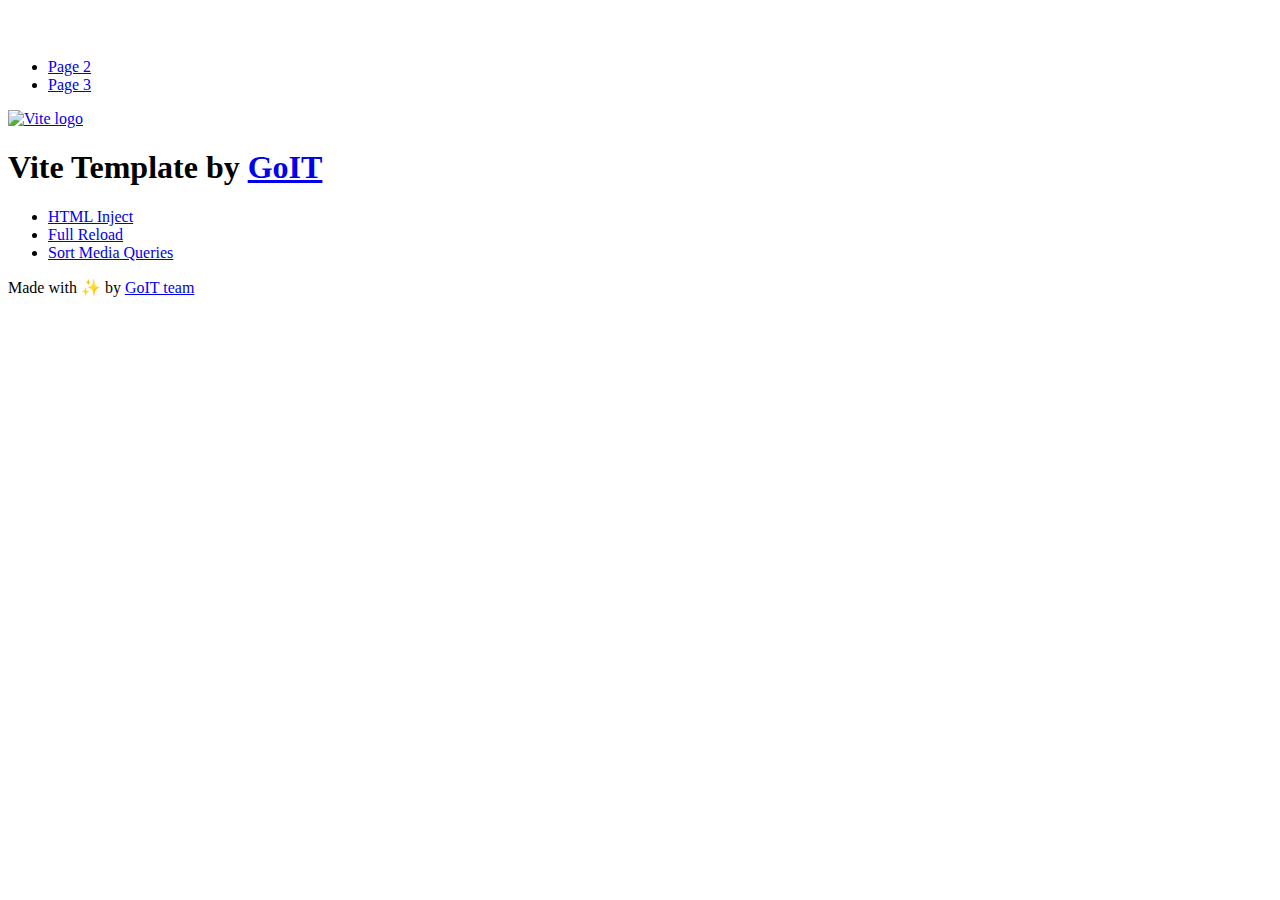
==== index.html @ 8e1f7d97 "Deploying to gh-pages from @ Marina-Slyepinina/goit-js-hw-11@12dbbeeee0000d45db00694f41042b5dda42b16" ====
<!DOCTYPE html>
<html lang="en">
  <head>
    <meta charset="UTF-8" />
    <link rel="icon" type="image/svg+xml" href="/goit-js-hw-11/favicon.svg" />
    <meta name="viewport" content="width=device-width, initial-scale=1.0" />
    <title>Vanilla App Template</title>
    <script type="module" crossorigin src="/goit-js-hw-11/index.js"></script>
    <link rel="stylesheet" crossorigin href="/goit-js-hw-11/assets/styles-DvPDDfy5.css">
  </head>
  <body>
    <header class="header">
  <div class="container">
    <nav class="nav">
      <a class="nav-logo" href="./index.html" aria-label="Site logo">
        <svg class="nav-logo-icon" width="100" height="30">
          <use href="/goit-js-hw-11/assets/sprite-E8vg0sBb.svg#logo"></use>
        </svg>
      </a>
      <ul class="nav-list">
        <li class="nav-item">
          <a class="nav-link {=$highlight-act}" href="./page-2.html">Page 2</a>
        </li>
        <li class="nav-item">
          <a class="nav-link {=$highlight-curr}" href="./page-3.html">Page 3</a>
        </li>
      </ul>
    </nav>
  </div>
</header>


    <main>
      <!-- Loads the specified .html file -->
      <section class="vite-promo">
  <div class="container">
    <div class="vite-promo-thumb">
      <a
        class="vite-promo-link"
        href="https://vitejs.dev/"
        target="_blank"
        rel="noopener noreferrer"
        aria-label="Link to Vite official website"
        title="Vite.js  build tool"
      >
        <!-- Path to images as from index.html file -->
        <img
          class="pic"
          src="/goit-js-hw-11/assets/vite-logo-9o_aqrTe.png"
          alt="Vite logo"
          width="640"
          height="640"
        />
      </a>
    </div>
    <h1 class="main-title">
      <span class="main-title-gradient">Vite</span>
      Template by
      <a
        class="main-title-link"
        href="https://github.com/goitacademy/vanilla-app-template"
        target="_blank"
        rel="noopener noreferrer"
      >
        GoIT
      </a>
    </h1>
  </div>
</section>

      <article class="badges">
  <div class="container">
    <ul class="badges-list">
      <li class="badges-item">
        <a
          class="badges-link"
          href="https://www.npmjs.com/package/vite-plugin-html-inject"
          target="_blank"
          rel="noopener noreferrer"
        >
          HTML Inject
        </a>
      </li>
      <li class="badges-item">
        <a
          class="badges-link"
          href="https://www.npmjs.com/package/vite-plugin-full-reload"
          target="_blank"
          rel="noopener noreferrer"
        >
          Full Reload
        </a>
      </li>
      <li class="badges-item">
        <a
          class="badges-link"
          href="https://www.npmjs.com/package/postcss-sort-media-queries"
          target="_blank"
          rel="noopener noreferrer"
        >
          Sort Media Queries
        </a>
      </li>
    </ul>
  </div>
</article>

    </main>

    <footer class="footer">
  <div class="container">
    <p class="footer-desc">
      Made with ✨ by
      <a
        class="footer-link"
        href="https://goit.global/ua/"
        target="_blank"
        rel="noopener noreferrer"
      >
        GoIT team
      </a>
    </p>
  </div>
</footer>


  </body>
</html>
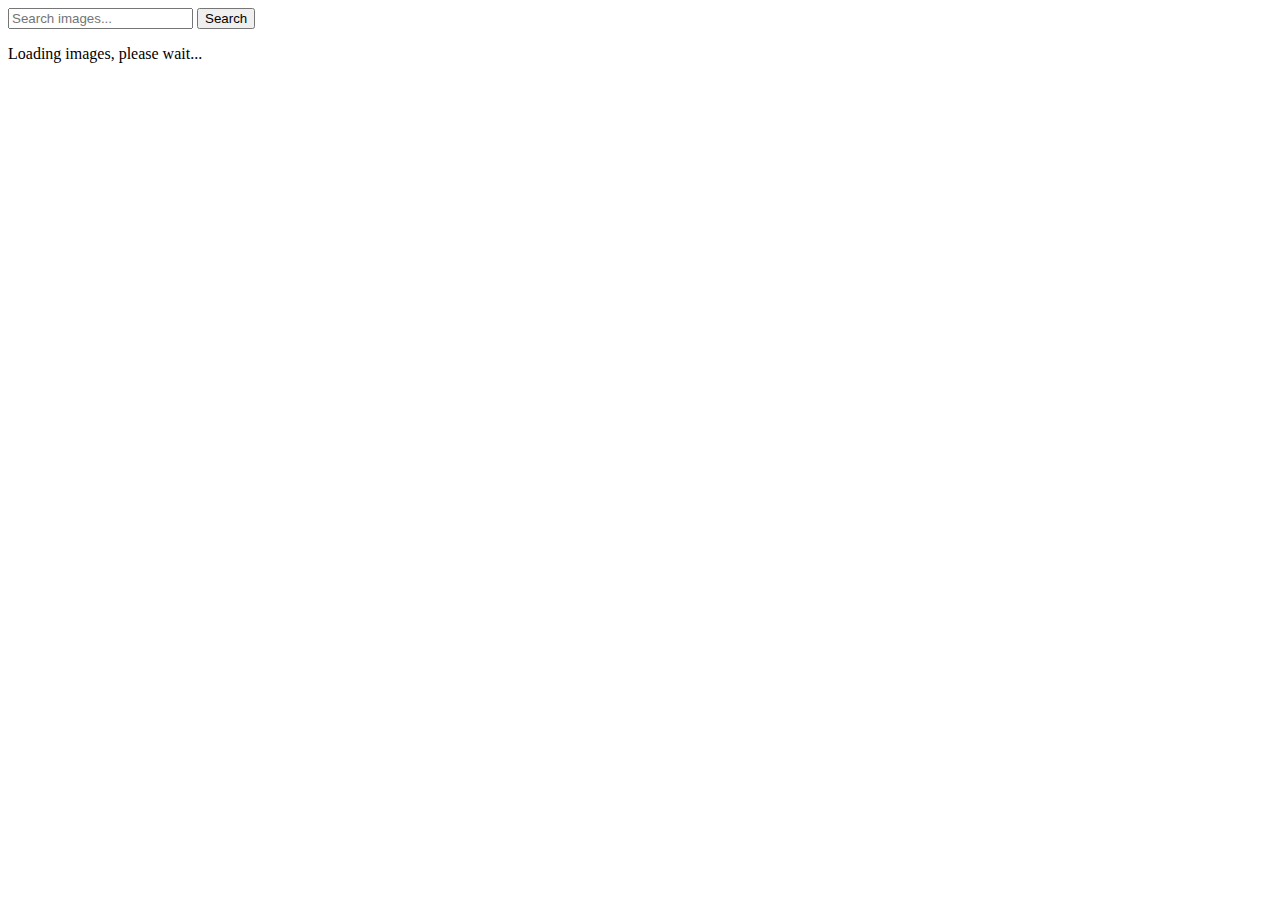
==== commit dd441fdd: "Deploying to gh-pages from @ Marina-Slyepinina/goit-js-hw-11@1c2a42f81103d3092c7ce93b30f941aca137476" ====
--- a/index.html
+++ b/index.html
@@ -2,127 +2,40 @@
 <html lang="en">
   <head>
     <meta charset="UTF-8" />
-    <link rel="icon" type="image/svg+xml" href="/goit-js-hw-11/favicon.svg" />
     <meta name="viewport" content="width=device-width, initial-scale=1.0" />
     <title>Vanilla App Template</title>
+    <link rel="preconnect" href="https://fonts.googleapis.com" />
+    <link rel="preconnect" href="https://fonts.gstatic.com" crossorigin />
+    <link
+      href="https://fonts.googleapis.com/css2?family=Montserrat:wght@100..900&display=swap"
+      rel="stylesheet"
+    />
     <script type="module" crossorigin src="/goit-js-hw-11/index.js"></script>
-    <link rel="stylesheet" crossorigin href="/goit-js-hw-11/assets/styles-DvPDDfy5.css">
+    <link rel="modulepreload" crossorigin href="/goit-js-hw-11/assets/vendor-DEZpR2tN.js">
+    <link rel="stylesheet" crossorigin href="/goit-js-hw-11/assets/vendor-DumFYO8Z.css">
+    <link rel="stylesheet" crossorigin href="/goit-js-hw-11/assets/index-T5IslEX7.css">
   </head>
   <body>
-    <header class="header">
-  <div class="container">
-    <nav class="nav">
-      <a class="nav-logo" href="./index.html" aria-label="Site logo">
-        <svg class="nav-logo-icon" width="100" height="30">
-          <use href="/goit-js-hw-11/assets/sprite-E8vg0sBb.svg#logo"></use>
-        </svg>
-      </a>
-      <ul class="nav-list">
-        <li class="nav-item">
-          <a class="nav-link {=$highlight-act}" href="./page-2.html">Page 2</a>
-        </li>
-        <li class="nav-item">
-          <a class="nav-link {=$highlight-curr}" href="./page-3.html">Page 3</a>
-        </li>
-      </ul>
-    </nav>
-  </div>
-</header>
+    <!-- Форма -->
+    <form class="form">
+      <label>
+        <input
+          type="text"
+          name="search-text"
+          placeholder="Search images..."
+          required
+        />
+      </label>
+      <button type="submit">Search</button>
+    </form>
 
+    <!-- Лоадер -->
+    <div id="loader" class="loader hidden">
+      <p>Loading images, please wait...</p>
+    </div>
 
-    <main>
-      <!-- Loads the specified .html file -->
-      <section class="vite-promo">
-  <div class="container">
-    <div class="vite-promo-thumb">
-      <a
-        class="vite-promo-link"
-        href="https://vitejs.dev/"
-        target="_blank"
-        rel="noopener noreferrer"
-        aria-label="Link to Vite official website"
-        title="Vite.js  build tool"
-      >
-        <!-- Path to images as from index.html file -->
-        <img
-          class="pic"
-          src="/goit-js-hw-11/assets/vite-logo-9o_aqrTe.png"
-          alt="Vite logo"
-          width="640"
-          height="640"
-        />
-      </a>
-    </div>
-    <h1 class="main-title">
-      <span class="main-title-gradient">Vite</span>
-      Template by
-      <a
-        class="main-title-link"
-        href="https://github.com/goitacademy/vanilla-app-template"
-        target="_blank"
-        rel="noopener noreferrer"
-      >
-        GoIT
-      </a>
-    </h1>
-  </div>
-</section>
-
-      <article class="badges">
-  <div class="container">
-    <ul class="badges-list">
-      <li class="badges-item">
-        <a
-          class="badges-link"
-          href="https://www.npmjs.com/package/vite-plugin-html-inject"
-          target="_blank"
-          rel="noopener noreferrer"
-        >
-          HTML Inject
-        </a>
-      </li>
-      <li class="badges-item">
-        <a
-          class="badges-link"
-          href="https://www.npmjs.com/package/vite-plugin-full-reload"
-          target="_blank"
-          rel="noopener noreferrer"
-        >
-          Full Reload
-        </a>
-      </li>
-      <li class="badges-item">
-        <a
-          class="badges-link"
-          href="https://www.npmjs.com/package/postcss-sort-media-queries"
-          target="_blank"
-          rel="noopener noreferrer"
-        >
-          Sort Media Queries
-        </a>
-      </li>
-    </ul>
-  </div>
-</article>
-
-    </main>
-
-    <footer class="footer">
-  <div class="container">
-    <p class="footer-desc">
-      Made with ✨ by
-      <a
-        class="footer-link"
-        href="https://goit.global/ua/"
-        target="_blank"
-        rel="noopener noreferrer"
-      >
-        GoIT team
-      </a>
-    </p>
-  </div>
-</footer>
-
+    <!-- Контейнер для зображень -->
+    <ul class="gallery"></ul>
 
   </body>
 </html>
